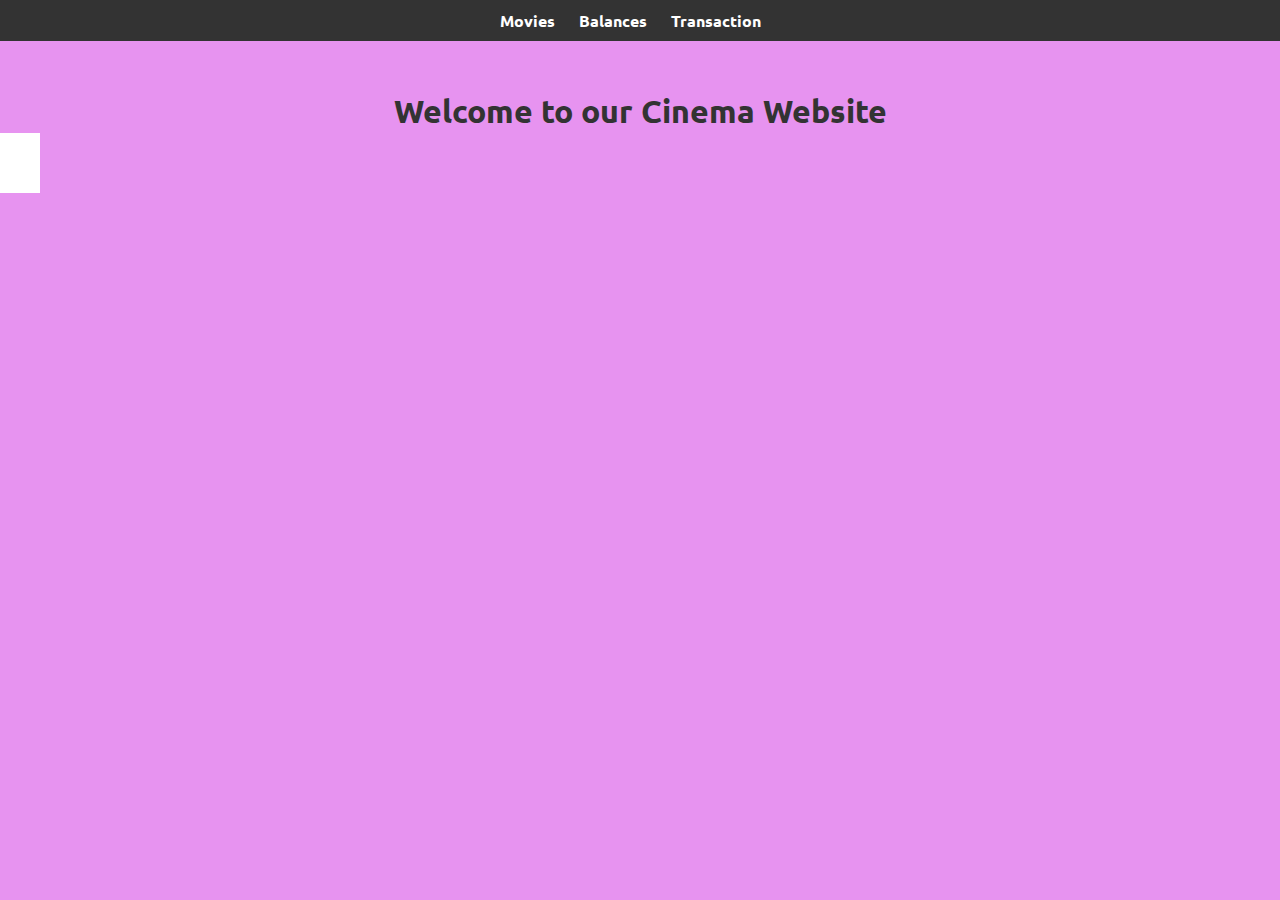
==== index.html @ f93e2727 "Launch" ====
<!DOCTYPE html>
<html lang="en">

<head>
  <meta charset="UTF-8">
  <meta name="viewport" content="width=device-width, initial-scale=1.0">
  <title>Cinema Website</title>
</head>

<body>
  <div class="navbar">
    <ul>
      <li><a href="index.html">Movies</a></li>
      <li><a href="balance.html">Balances</a></li>
      <li><a href="historyTransaction.html">Transaction</a></li>
    </ul>
  </div>
  <h1>Welcome to our Cinema Website</h1>

  <div><span id="balance-display"></span>
  <div id="movie-container"></div>

  <script src="script.js"></script>
  <script src="selectSeat.js" type="text/javascript"></script>
  <link rel="stylesheet" href="style.css">
</body>

</html>
---- style.css ----
@import url('https://fonts.googleapis.com/css2?family=Ubuntu:wght@500&display=swap');

body {
    font-family: 'Ubuntu', sans-serif;
    background-color: #e793f0;
    margin: 0;
    padding: 0;
  }

  h1 {
    text-align: center;
    color: #333333;
    margin-top: 50px;
  }

  .navbar {
    background-color: #333333;
    padding: 10px 0;
  }

  .navbar ul {
    list-style-type: none;
    margin: 0;
    padding: 0;
    text-align: center;
  }

  .navbar li {
    display: inline-block;
    margin-right: 20px;
  }

  .navbar li a {
    text-decoration: none;
    color: #ffffff;
    font-weight: bold;
  }

  #movie-container {
    display: flex;
    flex-wrap: wrap;
    justify-content: center;
    margin-top: 50px;
  }

  .movie-details {
    border: 1px solid #e6e6e6;
    border-radius: 5px;
    padding: 20px;
    margin: 10px;
    max-width: 300px;
    background-color: #ffffff;
    box-shadow: 0 2px 4px rgba(0, 0, 0, 0.1);
    transition: transform 0.3s ease-in-out;
  }

  .movie-details:hover {
    transform: scale(1.05);
  }

  .movie-details img {
    max-width: 100%; /* Adjust the value as needed */
    max-height: 200px; /* Adjust the value as needed */
    object-fit: cover; /* Preserve aspect ratio and fill the container */
  }

  #balance-display {
  background-color: #ffffff; 
  color: #cb4a4a; 
  padding: 20px; /* Set padding for content inside the div */
  }
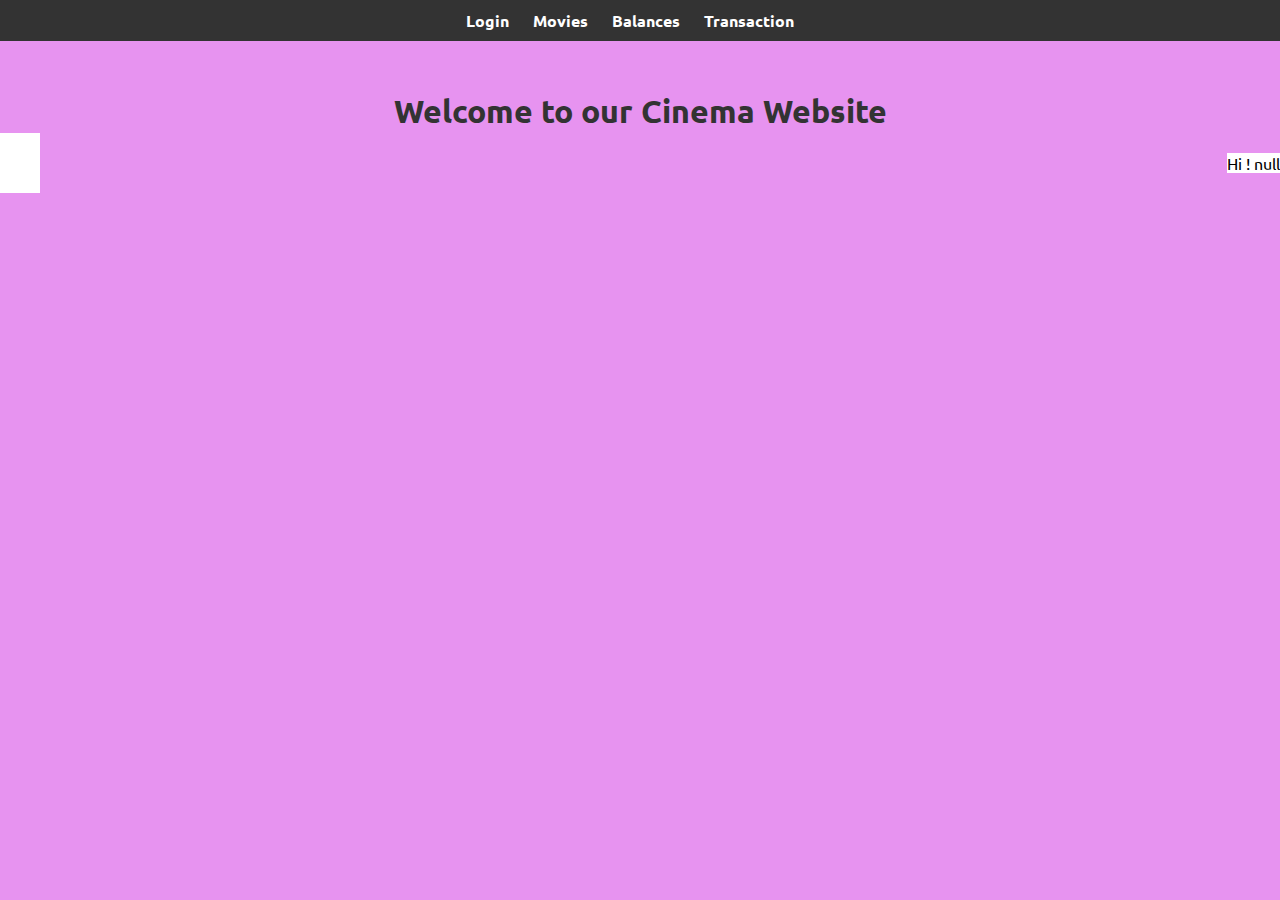
==== commit ca3c4dc3: "Update V1.0" ====
--- a/index.html
+++ b/index.html
@@ -10,12 +10,17 @@
 <body>
   <div class="navbar">
     <ul>
+      <li><a href="login.html">Login</a></li>
       <li><a href="index.html">Movies</a></li>
       <li><a href="balance.html">Balances</a></li>
       <li><a href="historyTransaction.html">Transaction</a></li>
     </ul>
   </div>
   <h1>Welcome to our Cinema Website</h1>
+
+  <div class="position">
+    <span class="top-right" id="account-name"></span>
+  </div>
 
   <div><span id="balance-display"></span>
   <div id="movie-container"></div>
--- a/style.css
+++ b/style.css
@@ -6,6 +6,18 @@
     margin: 0;
     padding: 0;
   }
+
+  .position {
+    position: relative;
+  }
+  
+  .top-right {
+    position: absolute;
+    background-color: #ffffff;
+    top: 0;
+    right: 0;
+  }
+  
 
   h1 {
     text-align: center;
